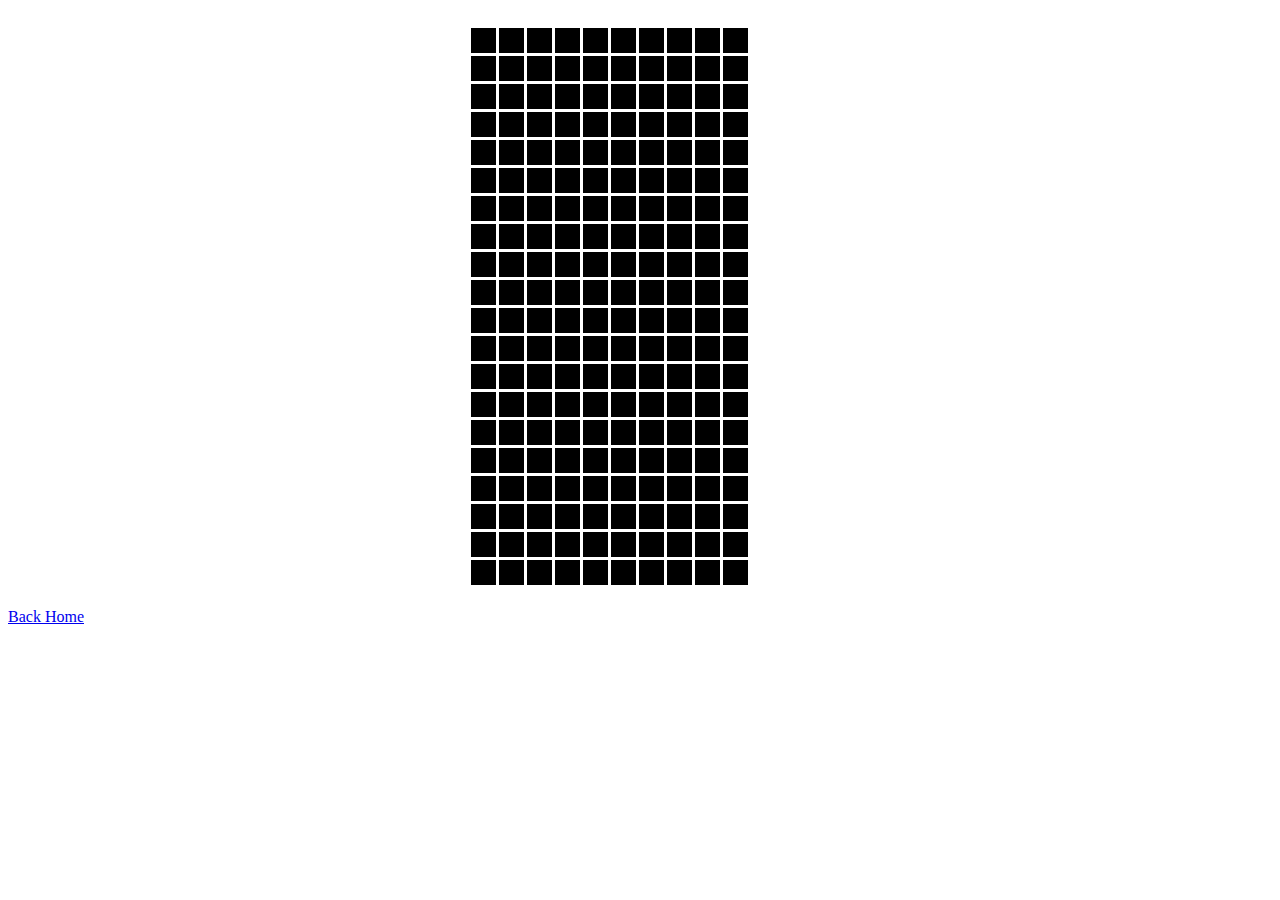
==== index.html @ 1795ad36 "Deleted file" ====
<!DOCTYPE html>
<html>

<head>
  <meta charset="utf-8">
  <meta name="viewport" content="width=device-width">
  <title>Le Tetris Epique</title>
  <link href="css/style.css" rel="stylesheet" type="text/css" />
</head>

<body>
  <canvas id="myCanvas" width="1200" height="580"></canvas>
  <script>
    var canvas = document.getElementById("myCanvas");
    var ctx = canvas.getContext("2d");

    var tileColumn = 10;
    var tileRow = 20;
    var tileWidth = 25;
    var tileHeight = 25;
    var tilePadding = 3;
    var tileOffsetTop = 580 - ((tileHeight*tileRow)+(tilePadding*(tileRow)));
    var tileOffsetLeft = 600 - (((tileColumn/2)*tileWidth)+(((tileColumn/2)-1)*tilePadding));
    var leftPressed = false;
    var rightPressed = false;
    var positionY = 0;
    var positionX = 3;
    var bottomRow = 3;
    var rightColumn = 3;

    var shapes = [
      [
        [1, 1, 0, 0],
        [1, 1, 0, 0],
        [0, 0, 0, 0],
        [0, 0, 0, 0],
        [1]//yellow
      ],
      [
        [1, 0, 0, 0],
        [1, 0, 0, 0],
        [1, 1, 0, 0],
        [0, 0, 0, 0],
        [2]//orange
      ],
      [
        [0, 1, 0, 0],
        [0, 1, 0, 0],
        [1, 1, 0, 0],
        [0, 0, 0, 0],
        [3]//blue
      ],
      [
        [1, 1, 1, 0],
        [0, 1, 0, 0],
        [0, 0, 0, 0],
        [0, 0, 0, 0],
        [4]//purple
      ],
      [
        [1, 1, 0, 0],
        [0, 1, 1, 0],
        [0, 0, 0, 0],
        [0, 0, 0, 0],
        [5]//red
      ],
      [
        [0, 1, 1, 0],
        [1, 1, 0, 0],
        [0, 0, 0, 0],
        [0, 0, 0, 0],
        [6]//green
      ],
      [
        [1, 0, 0, 0],
        [1, 0, 0, 0],
        [1, 0, 0, 0],
        [1, 0, 0, 0],
        [7]//cyan
      ]
      ]
    
    //keyHandler
    document.addEventListener("keydown", keyDownHandler, false);
    
    function keyDownHandler(e){
      if(e.key == "Left" || e.key == "ArrowLeft"){
        moveH(-1);
      }
      else if(e.key == "Right" || e.key == "ArrowRight"){
        moveH(1);
      }
      else if(e.key == "Down" || e.key == "ArrowDown"){
        moveV(1);
      }
      else if(e.key == "Up" || e.key == "ArrowUp"){
        rotateShape("cw");
      }
      else if(e.key == "z" || e.key == "Z"){
        rotateShape("ccw");
      }
    }
    
    //moves the horizontal position of the shape
    function moveH(distance){
      if((distance < 0 && positionX != 0)&&(checkLeft() == false)){
        positionX += distance;
        draw();
      }
      else if((distance > 0 && positionX+rightColumn != tileColumn-1)&&(checkRight() == false)){
        positionX += distance;
        draw();
      }
    }
    
    //moves the vertical position of the shape
    function moveV(distance){
      if(((positionY+bottomRow < tileRow) && (positionY != 0))&&(checkBottom() == false)){
        positionY += distance;
        draw();
      }
    }

    //rotates the shape by the given parameter
    function rotateShape(direction){
      if(direction == "cw"){
        tempShape = rotateShapeCW(tempShape);
        findSides(tempShape);
        draw();
      }
      else if(direction == "ccw"){
        flipShapeCCW(tempShape);
      }
      draw();
    }

    //creates the tiles for the grid
    var tile = [];
    for (var i = 0; i < tileColumn; i++) {
      tile[i] = [];
      for (var e = 0; e < tileRow; e++) {
        tile[i][e] = {x: 0, y: 0, tcolor: "#000000"};
      }
    }

    //draws the grid
    function drawGrid(){
      for(var i = 0; i < tileColumn; i++){
        for(var e = 0; e < tileRow; e++){
          var tileX = (i * (tileWidth + tilePadding)) + tileOffsetLeft;
          var tileY = (e * (tileHeight + tilePadding)) + tileOffsetTop;
          tile[i][e].x = tileX;
          tile[i][e].y = tileY;
          ctx.beginPath();
          ctx.rect(tileX, tileY, tileWidth, tileHeight);
          ctx.fillStyle = tile[i][e].tcolor;
          ctx.fill();
          ctx.closePath();
        }
      }
    }
    
    //im a genius
    var tempShape = [];

    //draws the shape on the screen
    function drawShape(object){
      shape = object;
      for(var i = 0; i < 4; i++){
        for(var e = 0; e < 4; e++){
          if(shape[e][i] == 1){
            ctx.beginPath();
            ctx.rect(tile[i+positionX][e+positionY].x, tile[i+positionX][e+positionY].y, tileWidth, tileHeight);
            ctx.fillStyle = "#00FF00"
            ctx.fill();
            ctx.closePath();
          }
        }
      }
    }

    //turns the shape 90 degrees
    function rotateShapeCW(shape){
      
      /*var rShape = [];
      for(var j = 0; j < 4; j++){
        rShape[j] = [];
        for(var k = 0; k < 4; k++){
          rShape[j][k] = shape[j][k];
        }
      }
      rShape = rShape.map((val, index) => rShape.map(row => row[index]).reverse());
      
      var leftColumn = findLeft(rShape);
      var topRow = findTop(rShape);
      var tnum = 0;
      //shifts the shape back to the top left of the grid
      console.log("left column: "+leftColumn);
      console.log("top row: "+topRow);*/
      /*if((leftColumn != 0)||(topRow != 0)){
        for(var i = topRow; i < bottomRow+1; i++){
          for(var e = leftColumn; e < rightColumn+1; e++){
            if(rShape[i][e] == 1){
              tnum = rShape[i][e];
              rShape[i-topRow][e-leftColumn] = tnum;
              rShape[i][e] = 0;
            }
          }
        }
      }*/
      
      return rShape;
    }
    
    //turns the shape -90 degrees
    function rotateShapeCCW(shape){
      let tShape;
      for(var i = 0; i < 3; i++){
        for(var e = 0; e < 3; e++){
        }
      }
    }

    //checks if there is block below the shape
    function checkBottom(){
      for(var i = 0; i < rightColumn+1; i++){
        for(var e = 0; e < bottomRow+1; e++){
          if((tile[positionX+i][positionY+e+1].tcolor != "#000000")&&(tempShape[e][i] == 1)){
            return true;
          }
        }
      }
      return false;
    }
    
    //checks if there is a block left of the shape
    function checkLeft(){
      for(var i = 0; i < bottomRow+1; i++){
        if((tile[positionX-1][positionY+i].tcolor != "#000000")&&(tempShape[positionY+i][positionX] == 1)){
          return true;
        }
      }
      return false;
    }
    
    //checks of there is a block right of the shape
    function checkRight(){
      for(var i = 0; i < bottomRow+1; i++){
        if((tile[positionX+rightColumn+1][positionY+i].tcolor != "#000000")&&(tempShape[positionY+i][positionX+rightColumn] == 1)){
          return true;
        }
      }
      return false;
    }
    
    //finds the bottom row the shape
    function findBottom(object){
      var rowAmount = 0;
      var tBottomRow;
      for(var i = 0; i < 4; i++){
        for(var e = 0; e < 4; e++){
          rowAmount += object[i][e];
        }
        if(rowAmount > 0){
          tBottomRow = i;
        }
        rowAmount = 0;
      }
      return tBottomRow;
    }
    
    //Finds the index of the rightmost column of the shape
    function findRight(object){
      var columnAmount = 0;
      var tRightColumn = 0;
      for(var i = 0; i < 4; i++){
        for(var e = 0; e < 4; e++){
          columnAmount += object[e][i];
        }
        if(columnAmount > 0){
          tRightColumn = i;
        }
        columnAmount = 0;
      }
      return tRightColumn;
    }

    //Finds the index of the leftmost column of the shape
    function findLeft(object){
      var columnAmount = 0;
      for(var i = 0; i < 4; i++){
        for(var e = 0; e < 4; e++){
          columnAmount += object[e][i];
        }
        if(columnAmount > 0){
          return i;
        }
      }
    }

    //Finds the index of the topmost row of the shape
    function findTop(object){
      var rowAmount = 0; 
      for(var i = 0; i < 4; i++){
        for(var e = 0; e < 4; e++){
          rowAmount += object[i][e];
        }
        if(rowAmount > 0){
          return i;
        }
      }
    }

    //Finds the right and left boundaries of the shape
    function findSides(shape){
      bottomRow = findBottom(shape);
      rightColumn = findRight(shape);
    }
    
    //reset shape to start position
    function reset(){
      for(var i = 0; i < 4; i++){
        for(var e = 0; e < 4; e++){
          if(tempShape[e][i] == 1){
            tile[i+positionX][e+positionY].tcolor = "#00FF00";
          }
        }
      }
      positionY = 0;
      positionX = (tileColumn/2) - 1;
      tempShape = shapes[Math.round((Math.random()*6))];
      findSides(tempShape);
    }

    //clears the board and draws the next shape
    function draw(){
      ctx.clearRect(0, 0, canvas.width, canvas.height);
      drawGrid();
      drawShape(tempShape);
    }
    
    //checks if the the bottom row of the grid is filled
    function checkFilled(){
      var rowAmount = 0;
      for(var i = 0; i < tileColumn; i++){
        if(tile.tcolor ==  "#00FF00"){
          rowAmount++;
        }
      }
      if(rowAmount == tileColumn){
        return true;
      }
      return false;
    }
    
    //Updates the function by redrawing the shape and moving the shape down 
    function update(){
      draw();
      console.log(checkFilled());
      //Checks if it will hit another block or the ground
      if((positionY+bottomRow+2) > tileRow || checkBottom()){
        reset();
      }
      else{
        positionY++;
      }
    }

    tempShape = shapes[Math.round((Math.random()*6))];
    console.log("Left: "+findLeft(tempShape));
    console.log("Top: "+findTop(tempShape));
    findSides(tempShape);
    drawGrid();
    //draw();
    var interval = setInterval(update, 1000);
  </script>

  <p><a href="index.html">Back Home</a></p>
</body>
</html>
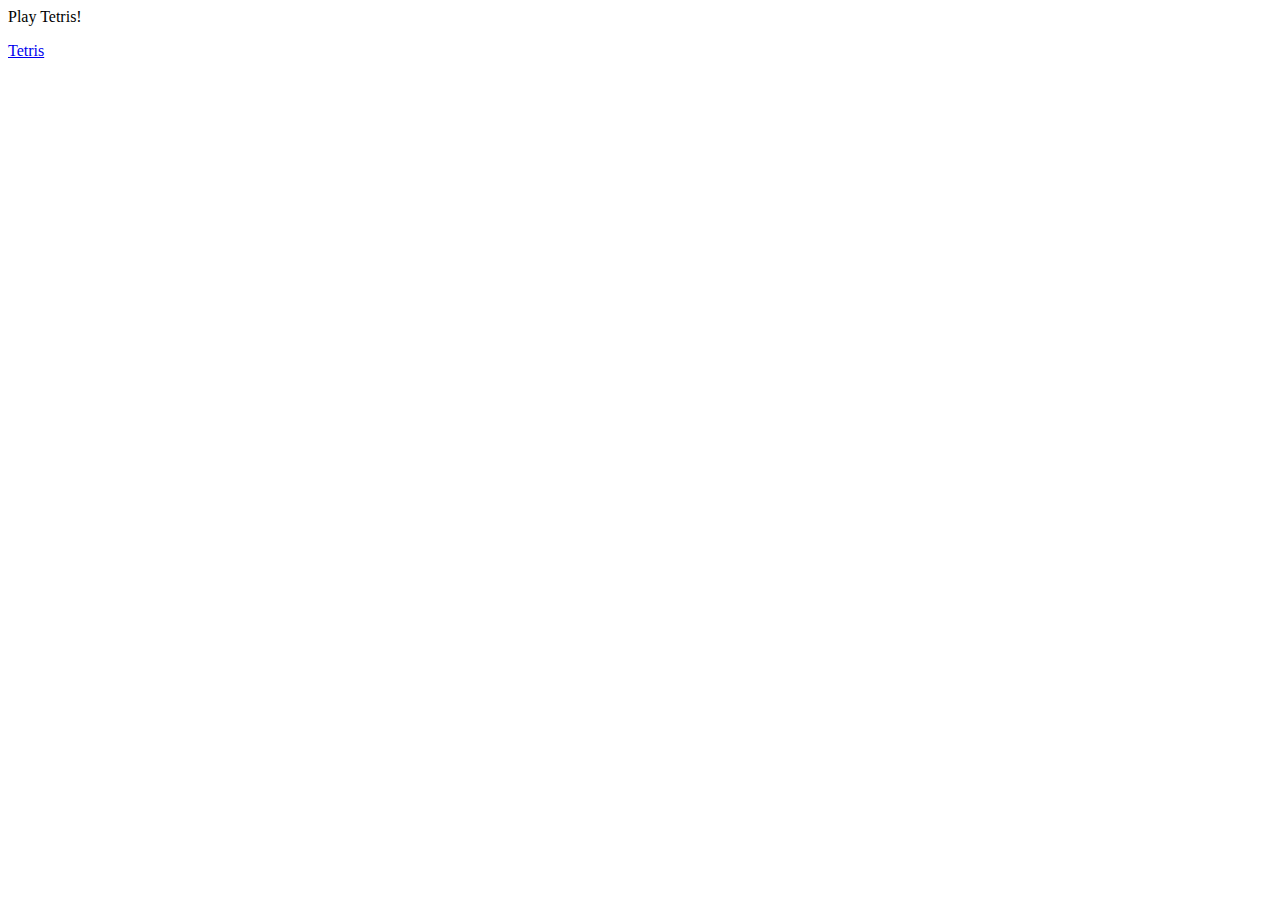
==== commit 4f0a6fd0: "Replaced index and tetris file" ====
--- a/index.html
+++ b/index.html
@@ -4,377 +4,14 @@
 <head>
   <meta charset="utf-8">
   <meta name="viewport" content="width=device-width">
-  <title>Le Tetris Epique</title>
-  <link href="css/style.css" rel="stylesheet" type="text/css" />
+  <title>replit</title>
+  <link href="style.css" rel="stylesheet" type="text/css" />
 </head>
 
 <body>
-  <canvas id="myCanvas" width="1200" height="580"></canvas>
-  <script>
-    var canvas = document.getElementById("myCanvas");
-    var ctx = canvas.getContext("2d");
+  Play Tetris!
+  <p><a href="tetris.html">Tetris</a></p>
+  <script src="https://replit.com/public/js/replit-badge-v2.js" theme="dark" position="bottom-right"></script>
+</body>
 
-    var tileColumn = 10;
-    var tileRow = 20;
-    var tileWidth = 25;
-    var tileHeight = 25;
-    var tilePadding = 3;
-    var tileOffsetTop = 580 - ((tileHeight*tileRow)+(tilePadding*(tileRow)));
-    var tileOffsetLeft = 600 - (((tileColumn/2)*tileWidth)+(((tileColumn/2)-1)*tilePadding));
-    var leftPressed = false;
-    var rightPressed = false;
-    var positionY = 0;
-    var positionX = 3;
-    var bottomRow = 3;
-    var rightColumn = 3;
-
-    var shapes = [
-      [
-        [1, 1, 0, 0],
-        [1, 1, 0, 0],
-        [0, 0, 0, 0],
-        [0, 0, 0, 0],
-        [1]//yellow
-      ],
-      [
-        [1, 0, 0, 0],
-        [1, 0, 0, 0],
-        [1, 1, 0, 0],
-        [0, 0, 0, 0],
-        [2]//orange
-      ],
-      [
-        [0, 1, 0, 0],
-        [0, 1, 0, 0],
-        [1, 1, 0, 0],
-        [0, 0, 0, 0],
-        [3]//blue
-      ],
-      [
-        [1, 1, 1, 0],
-        [0, 1, 0, 0],
-        [0, 0, 0, 0],
-        [0, 0, 0, 0],
-        [4]//purple
-      ],
-      [
-        [1, 1, 0, 0],
-        [0, 1, 1, 0],
-        [0, 0, 0, 0],
-        [0, 0, 0, 0],
-        [5]//red
-      ],
-      [
-        [0, 1, 1, 0],
-        [1, 1, 0, 0],
-        [0, 0, 0, 0],
-        [0, 0, 0, 0],
-        [6]//green
-      ],
-      [
-        [1, 0, 0, 0],
-        [1, 0, 0, 0],
-        [1, 0, 0, 0],
-        [1, 0, 0, 0],
-        [7]//cyan
-      ]
-      ]
-    
-    //keyHandler
-    document.addEventListener("keydown", keyDownHandler, false);
-    
-    function keyDownHandler(e){
-      if(e.key == "Left" || e.key == "ArrowLeft"){
-        moveH(-1);
-      }
-      else if(e.key == "Right" || e.key == "ArrowRight"){
-        moveH(1);
-      }
-      else if(e.key == "Down" || e.key == "ArrowDown"){
-        moveV(1);
-      }
-      else if(e.key == "Up" || e.key == "ArrowUp"){
-        rotateShape("cw");
-      }
-      else if(e.key == "z" || e.key == "Z"){
-        rotateShape("ccw");
-      }
-    }
-    
-    //moves the horizontal position of the shape
-    function moveH(distance){
-      if((distance < 0 && positionX != 0)&&(checkLeft() == false)){
-        positionX += distance;
-        draw();
-      }
-      else if((distance > 0 && positionX+rightColumn != tileColumn-1)&&(checkRight() == false)){
-        positionX += distance;
-        draw();
-      }
-    }
-    
-    //moves the vertical position of the shape
-    function moveV(distance){
-      if(((positionY+bottomRow < tileRow) && (positionY != 0))&&(checkBottom() == false)){
-        positionY += distance;
-        draw();
-      }
-    }
-
-    //rotates the shape by the given parameter
-    function rotateShape(direction){
-      if(direction == "cw"){
-        tempShape = rotateShapeCW(tempShape);
-        findSides(tempShape);
-        draw();
-      }
-      else if(direction == "ccw"){
-        flipShapeCCW(tempShape);
-      }
-      draw();
-    }
-
-    //creates the tiles for the grid
-    var tile = [];
-    for (var i = 0; i < tileColumn; i++) {
-      tile[i] = [];
-      for (var e = 0; e < tileRow; e++) {
-        tile[i][e] = {x: 0, y: 0, tcolor: "#000000"};
-      }
-    }
-
-    //draws the grid
-    function drawGrid(){
-      for(var i = 0; i < tileColumn; i++){
-        for(var e = 0; e < tileRow; e++){
-          var tileX = (i * (tileWidth + tilePadding)) + tileOffsetLeft;
-          var tileY = (e * (tileHeight + tilePadding)) + tileOffsetTop;
-          tile[i][e].x = tileX;
-          tile[i][e].y = tileY;
-          ctx.beginPath();
-          ctx.rect(tileX, tileY, tileWidth, tileHeight);
-          ctx.fillStyle = tile[i][e].tcolor;
-          ctx.fill();
-          ctx.closePath();
-        }
-      }
-    }
-    
-    //im a genius
-    var tempShape = [];
-
-    //draws the shape on the screen
-    function drawShape(object){
-      shape = object;
-      for(var i = 0; i < 4; i++){
-        for(var e = 0; e < 4; e++){
-          if(shape[e][i] == 1){
-            ctx.beginPath();
-            ctx.rect(tile[i+positionX][e+positionY].x, tile[i+positionX][e+positionY].y, tileWidth, tileHeight);
-            ctx.fillStyle = "#00FF00"
-            ctx.fill();
-            ctx.closePath();
-          }
-        }
-      }
-    }
-
-    //turns the shape 90 degrees
-    function rotateShapeCW(shape){
-      
-      /*var rShape = [];
-      for(var j = 0; j < 4; j++){
-        rShape[j] = [];
-        for(var k = 0; k < 4; k++){
-          rShape[j][k] = shape[j][k];
-        }
-      }
-      rShape = rShape.map((val, index) => rShape.map(row => row[index]).reverse());
-      
-      var leftColumn = findLeft(rShape);
-      var topRow = findTop(rShape);
-      var tnum = 0;
-      //shifts the shape back to the top left of the grid
-      console.log("left column: "+leftColumn);
-      console.log("top row: "+topRow);*/
-      /*if((leftColumn != 0)||(topRow != 0)){
-        for(var i = topRow; i < bottomRow+1; i++){
-          for(var e = leftColumn; e < rightColumn+1; e++){
-            if(rShape[i][e] == 1){
-              tnum = rShape[i][e];
-              rShape[i-topRow][e-leftColumn] = tnum;
-              rShape[i][e] = 0;
-            }
-          }
-        }
-      }*/
-      
-      return rShape;
-    }
-    
-    //turns the shape -90 degrees
-    function rotateShapeCCW(shape){
-      let tShape;
-      for(var i = 0; i < 3; i++){
-        for(var e = 0; e < 3; e++){
-        }
-      }
-    }
-
-    //checks if there is block below the shape
-    function checkBottom(){
-      for(var i = 0; i < rightColumn+1; i++){
-        for(var e = 0; e < bottomRow+1; e++){
-          if((tile[positionX+i][positionY+e+1].tcolor != "#000000")&&(tempShape[e][i] == 1)){
-            return true;
-          }
-        }
-      }
-      return false;
-    }
-    
-    //checks if there is a block left of the shape
-    function checkLeft(){
-      for(var i = 0; i < bottomRow+1; i++){
-        if((tile[positionX-1][positionY+i].tcolor != "#000000")&&(tempShape[positionY+i][positionX] == 1)){
-          return true;
-        }
-      }
-      return false;
-    }
-    
-    //checks of there is a block right of the shape
-    function checkRight(){
-      for(var i = 0; i < bottomRow+1; i++){
-        if((tile[positionX+rightColumn+1][positionY+i].tcolor != "#000000")&&(tempShape[positionY+i][positionX+rightColumn] == 1)){
-          return true;
-        }
-      }
-      return false;
-    }
-    
-    //finds the bottom row the shape
-    function findBottom(object){
-      var rowAmount = 0;
-      var tBottomRow;
-      for(var i = 0; i < 4; i++){
-        for(var e = 0; e < 4; e++){
-          rowAmount += object[i][e];
-        }
-        if(rowAmount > 0){
-          tBottomRow = i;
-        }
-        rowAmount = 0;
-      }
-      return tBottomRow;
-    }
-    
-    //Finds the index of the rightmost column of the shape
-    function findRight(object){
-      var columnAmount = 0;
-      var tRightColumn = 0;
-      for(var i = 0; i < 4; i++){
-        for(var e = 0; e < 4; e++){
-          columnAmount += object[e][i];
-        }
-        if(columnAmount > 0){
-          tRightColumn = i;
-        }
-        columnAmount = 0;
-      }
-      return tRightColumn;
-    }
-
-    //Finds the index of the leftmost column of the shape
-    function findLeft(object){
-      var columnAmount = 0;
-      for(var i = 0; i < 4; i++){
-        for(var e = 0; e < 4; e++){
-          columnAmount += object[e][i];
-        }
-        if(columnAmount > 0){
-          return i;
-        }
-      }
-    }
-
-    //Finds the index of the topmost row of the shape
-    function findTop(object){
-      var rowAmount = 0; 
-      for(var i = 0; i < 4; i++){
-        for(var e = 0; e < 4; e++){
-          rowAmount += object[i][e];
-        }
-        if(rowAmount > 0){
-          return i;
-        }
-      }
-    }
-
-    //Finds the right and left boundaries of the shape
-    function findSides(shape){
-      bottomRow = findBottom(shape);
-      rightColumn = findRight(shape);
-    }
-    
-    //reset shape to start position
-    function reset(){
-      for(var i = 0; i < 4; i++){
-        for(var e = 0; e < 4; e++){
-          if(tempShape[e][i] == 1){
-            tile[i+positionX][e+positionY].tcolor = "#00FF00";
-          }
-        }
-      }
-      positionY = 0;
-      positionX = (tileColumn/2) - 1;
-      tempShape = shapes[Math.round((Math.random()*6))];
-      findSides(tempShape);
-    }
-
-    //clears the board and draws the next shape
-    function draw(){
-      ctx.clearRect(0, 0, canvas.width, canvas.height);
-      drawGrid();
-      drawShape(tempShape);
-    }
-    
-    //checks if the the bottom row of the grid is filled
-    function checkFilled(){
-      var rowAmount = 0;
-      for(var i = 0; i < tileColumn; i++){
-        if(tile.tcolor ==  "#00FF00"){
-          rowAmount++;
-        }
-      }
-      if(rowAmount == tileColumn){
-        return true;
-      }
-      return false;
-    }
-    
-    //Updates the function by redrawing the shape and moving the shape down 
-    function update(){
-      draw();
-      console.log(checkFilled());
-      //Checks if it will hit another block or the ground
-      if((positionY+bottomRow+2) > tileRow || checkBottom()){
-        reset();
-      }
-      else{
-        positionY++;
-      }
-    }
-
-    tempShape = shapes[Math.round((Math.random()*6))];
-    console.log("Left: "+findLeft(tempShape));
-    console.log("Top: "+findTop(tempShape));
-    findSides(tempShape);
-    drawGrid();
-    //draw();
-    var interval = setInterval(update, 1000);
-  </script>
-
-  <p><a href="index.html">Back Home</a></p>
-</body>
 </html>